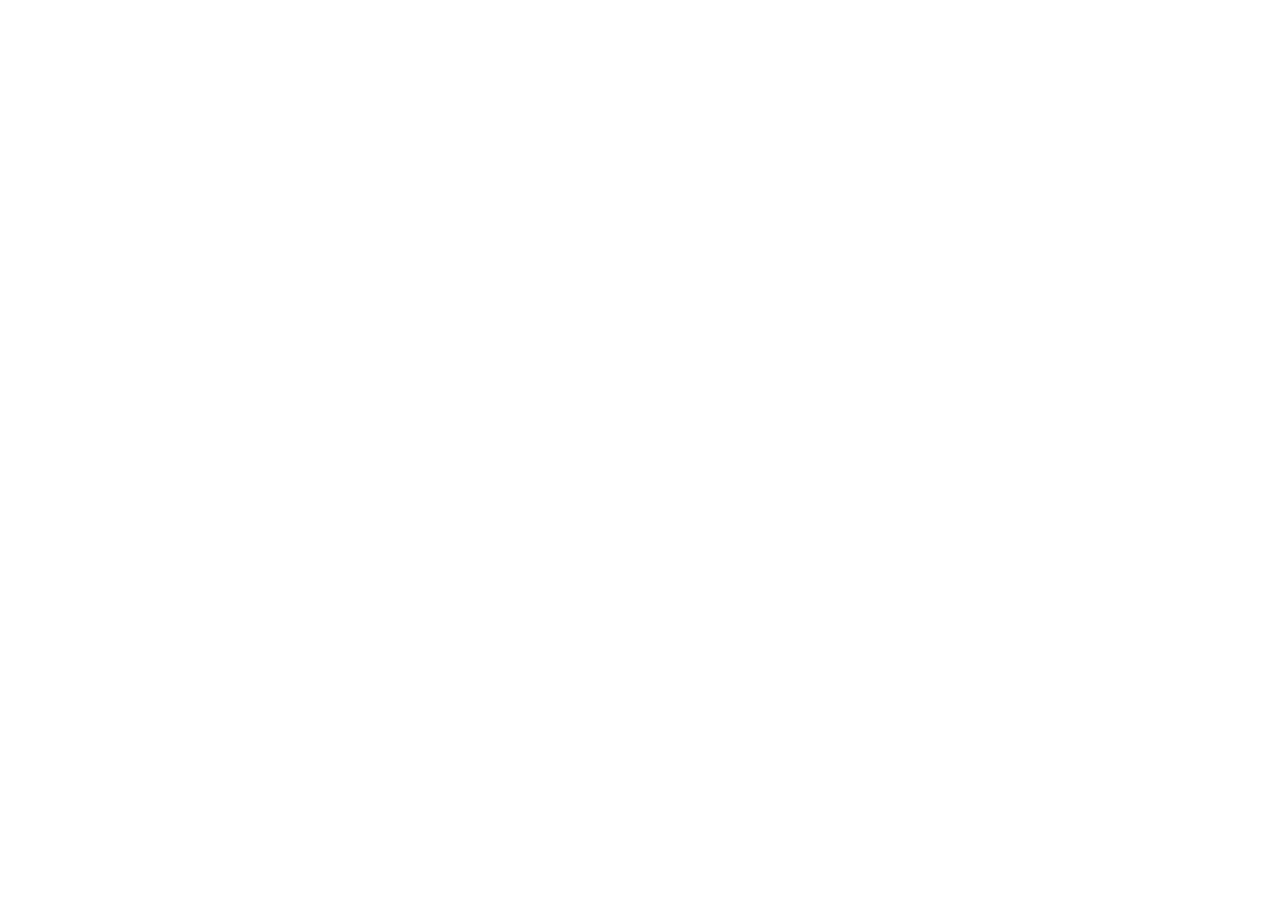
==== avaliacao.html @ 3de1f27d "first commit" ====
<!DOCTYPE html>
<html lang="pt-BR">
<head>
    <meta charset="UTF-8">
    <meta name="viewport" content="width=device-width, initial-scale=1.0">
    <title>Document</title>
</head>
<body>
    
</body>
</html>
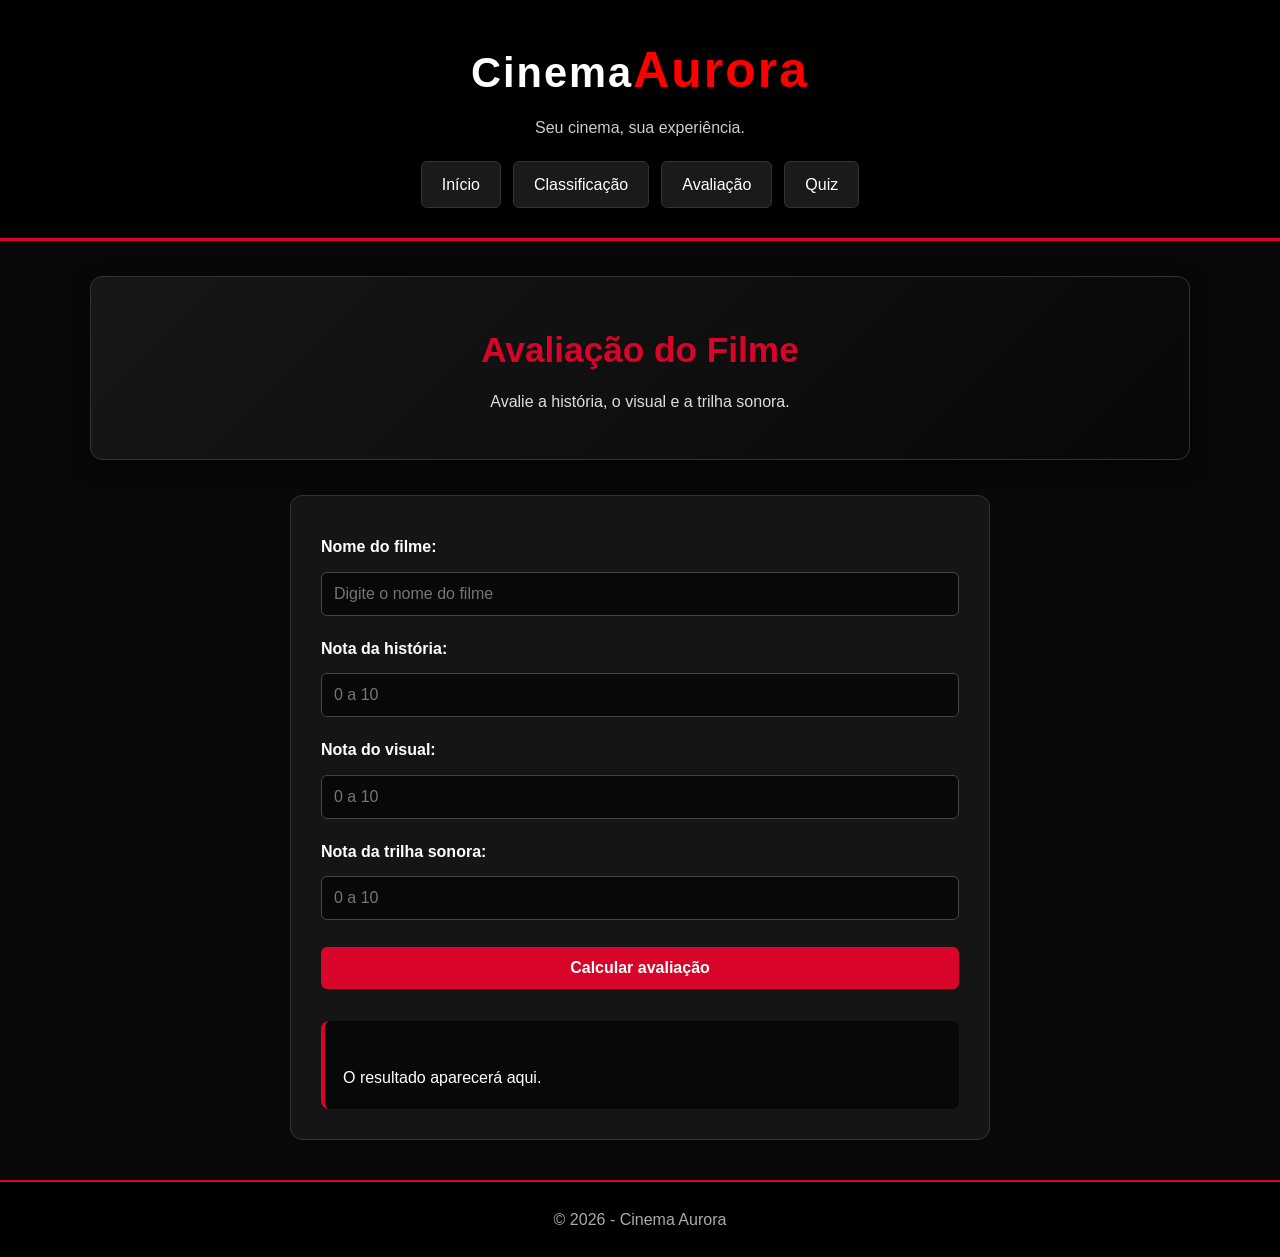
==== commit 6f3ed850: "css e javascript" ====
--- a/avaliacao.html
+++ b/avaliacao.html
@@ -1,11 +1,120 @@
 <!DOCTYPE html>
 <html lang="pt-BR">
+
 <head>
     <meta charset="UTF-8">
     <meta name="viewport" content="width=device-width, initial-scale=1.0">
-    <title>Document</title>
+
+    <title>Cinema Aurora - Avaliação</title>
+
+    <link rel="stylesheet" href="style.css">
 </head>
+
 <body>
-    
+<header>
+    <h1> Cinema<span>Aurora</span></h1>
+    <p>Seu cinema, sua experiência.</p>
+
+    <nav>
+        <a href="index.html">Início</a>
+        <a href="classificacao.html">Classificação</a>
+        <a href="avaliacao.html">Avaliação</a>
+        <a href="quiz.html">Quiz</a>
+    </nav>
+</header>
+
+
+<main>
+
+    <section class="hero">
+
+        <h2>Avaliação do Filme</h2>
+
+        <p>
+            Avalie a história, o visual e a trilha sonora.
+        </p>
+
+    </section>
+
+
+    <section class="formulario">
+
+        <label for="nomeFilme">
+            Nome do filme:
+        </label>
+
+        <input
+            type="text"
+            id="nomeFilme"
+            placeholder="Digite o nome do filme"
+        >
+
+
+        <label for="notaHistoria">
+            Nota da história:
+        </label>
+
+        <input
+            type="number"
+            id="notaHistoria"
+            min="0"
+            max="10"
+            step="0.1"
+            placeholder="0 a 10"
+        >
+
+
+        <label for="notaVisual">
+            Nota do visual:
+        </label>
+
+        <input
+            type="number"
+            id="notaVisual"
+            min="0"
+            max="10"
+            step="0.1"
+            placeholder="0 a 10"
+        >
+
+
+        <label for="notaTrilha">
+            Nota da trilha sonora:
+        </label>
+
+        <input
+            type="number"
+            id="notaTrilha"
+            min="0"
+            max="10" 
+            step="0.1"
+            placeholder="0 a 10"
+        >
+
+
+        <button onclick="calcularAvaliacao()">
+            Calcular avaliação
+        </button>
+
+
+        <div id="resultadoAvaliacao" class="resultado">
+            O resultado aparecerá aqui.
+        </div>
+
+    </section>
+
+</main>
+
+
+<footer>
+
+    <p>&copy; 2026 - Cinema Aurora</p>
+
+</footer>
+
+
+<script src="script.js"></script>
+
 </body>
+
 </html>
--- a/style.css
+++ b/style.css
@@ -0,0 +1,369 @@
+* {
+    box-sizing: border-box;
+    margin: 0;
+    padding: 0;
+}
+
+body {
+    font-family: Arial, Helvetica, sans-serif;
+    background-color: #080808;
+    color: #ffffff;
+    line-height: 1.6;
+    min-height: 100vh;
+}
+
+
+/* ==========================================
+   CABEÇALHO
+========================================== */
+
+header {
+    background-color: #000000;
+    text-align: center;
+    padding: 30px 20px;
+    border-bottom: 3px solid #d90429;
+}
+
+header h1 {
+    color: #ffffff;
+    font-size: 2.6rem;
+    margin-bottom: 5px;
+    letter-spacing: 2px;
+}
+
+header p {
+    color: #cccccc;
+}
+
+
+/* ==========================================
+   MENU
+========================================== */
+
+nav {
+    display: flex;
+    justify-content: center;
+    flex-wrap: wrap;
+    gap: 12px;
+    margin-top: 20px;
+}
+
+nav a {
+    color: #ffffff;
+    text-decoration: none;
+    background-color: #1a1a1a;
+    padding: 10px 20px;
+    border-radius: 6px;
+    border: 1px solid #333333;
+    cursor: pointer;
+    transition: 0.3s;
+}
+
+nav a:hover {
+    background-color: #d90429;
+    border-color: #d90429;
+    color: #ffffff;
+}
+
+nav a:active {
+    transform: scale(0.95);
+}
+
+
+/* ==========================================
+   CONTEÚDO PRINCIPAL
+========================================== */
+
+main {
+    width: 90%;
+    max-width: 1100px;
+    margin: 35px auto;
+}
+
+section {
+    margin-bottom: 35px;
+}
+
+
+/* ==========================================
+   HERO
+========================================== */
+
+.hero {
+    text-align: center;
+    background: linear-gradient(
+        135deg,
+        #171717,
+        #080808
+    );
+
+    padding: 45px 20px;
+    border-radius: 12px;
+    border: 1px solid #333333;
+    box-shadow: 0 5px 20px rgba(0, 0, 0, 0.5);
+}
+
+.hero h2 {
+    color: #d90429;
+    font-size: 2.2rem;
+    margin-bottom: 10px;
+}
+
+.hero p {
+    color: #dddddd;
+}
+
+
+/* ==========================================
+   TÍTULOS
+========================================== */
+
+main h2 {
+    margin-bottom: 15px;
+    color: #ffffff;
+}
+
+
+/* ==========================================
+   CARDS DOS FILMES
+========================================== */
+
+.cards {
+    display: flex;
+    justify-content: center;
+    flex-wrap: wrap;
+    gap: 25px;
+    margin-top: 20px;
+}
+
+.card {
+    background-color: #151515;
+    width: 300px;
+    padding: 15px;
+    border-radius: 12px;
+    border: 1px solid #333333;
+    transition: 0.3s;
+    overflow: hidden;
+}
+
+.card:hover {
+    transform: translateY(-8px);
+    border-color: #d90429;
+    box-shadow: 0 10px 25px rgba(217, 4, 41, 0.25);
+}
+
+.card img {
+    width: 100%;
+    height: 360px;
+    object-fit: cover;
+    border-radius: 8px;
+    margin-bottom: 12px;
+}
+
+.card h3 {
+    color: #ffffff;
+    margin-bottom: 5px;
+}
+
+.card p {
+    color: #bbbbbb;
+}
+
+.card span {
+    display: block;
+    color: #d90429;
+    font-size: 0.9rem;
+    margin-top: 8px;
+    font-weight: bold;
+}
+
+
+/* ==========================================
+   PAINÉIS
+========================================== */
+
+.painel {
+    background-color: #151515;
+    padding: 25px;
+    border-radius: 12px;
+    border: 1px solid #333333;
+}
+
+.painel h2 {
+    color: #d90429;
+}
+
+
+/* ==========================================
+   FORMULÁRIOS
+========================================== */
+
+.formulario {
+    background-color: #151515;
+    padding: 30px;
+    border-radius: 12px;
+    border: 1px solid #333333;
+
+    display: flex;
+    flex-direction: column;
+    gap: 12px;
+
+    max-width: 700px;
+    margin: 30px auto;
+}
+
+label {
+    color: #ffffff;
+    font-weight: bold;
+    margin-top: 8px;
+}
+
+input,
+select {
+    width: 100%;
+    padding: 12px;
+
+    border: 1px solid #444444;
+    border-radius: 6px;
+
+    background-color: #080808;
+    color: #ffffff;
+
+    font-size: 1rem;
+}
+
+input:focus,
+select:focus {
+    outline: none;
+    border-color: #d90429;
+    box-shadow: 0 0 5px rgba(217, 4, 41, 0.4);
+}
+
+
+/* ==========================================
+   BOTÕES
+========================================== */
+
+button {
+    background-color: #d90429;
+    color: #ffffff;
+
+    border: none;
+    padding: 12px 22px;
+
+    border-radius: 6px;
+
+    font-size: 1rem;
+    font-weight: bold;
+
+    cursor: pointer;
+
+    margin-top: 15px;
+
+    transition: 0.3s;
+}
+
+button:hover {
+    background-color: #a90321;
+    transform: translateY(-2px);
+    box-shadow: 0 5px 15px rgba(217, 4, 41, 0.3);
+}
+
+button:active {
+    transform: scale(0.96);
+}
+
+
+/* ==========================================
+   RESULTADOS
+========================================== */
+
+.resultado {
+    margin-top: 20px;
+    padding: 18px;
+
+    background-color: #080808;
+    color: #ffffff;
+
+    border-radius: 8px;
+    border-left: 4px solid #d90429;
+
+    white-space: pre-line;
+}
+
+#programacao {
+    margin-top: 20px;
+    color: #ffffff;
+
+    font-size: 1.1rem;
+
+    white-space: pre-line;
+
+    background-color: #080808;
+    padding: 15px;
+    border-radius: 8px;
+    border-left: 4px solid #d90429;
+}
+
+
+/* ==========================================
+   RODAPÉ
+========================================== */
+
+footer {
+    text-align: center;
+
+    background-color: #000000;
+
+    color: #aaaaaa;
+
+    padding: 25px;
+
+    margin-top: 40px;
+
+    border-top: 2px solid #d90429;
+}
+
+span{
+    color: red;
+    font-size: 50px;
+
+}
+
+
+/* ==========================================
+   RESPONSIVIDADE
+========================================== */
+
+@media (max-width: 600px) {
+
+    header h1 {
+        font-size: 2rem;
+    }
+
+    nav {
+        flex-direction: column;
+        align-items: stretch;
+    }
+
+    nav a {
+        text-align: center;
+    }
+
+    .card {
+        width: 100%;
+    }
+
+    .card img {
+        height: auto;
+        max-height: 450px;
+    }
+
+    main {
+        width: 94%;
+    }
+
+    .hero h2 {
+        font-size: 1.7rem;
+    }
+}
